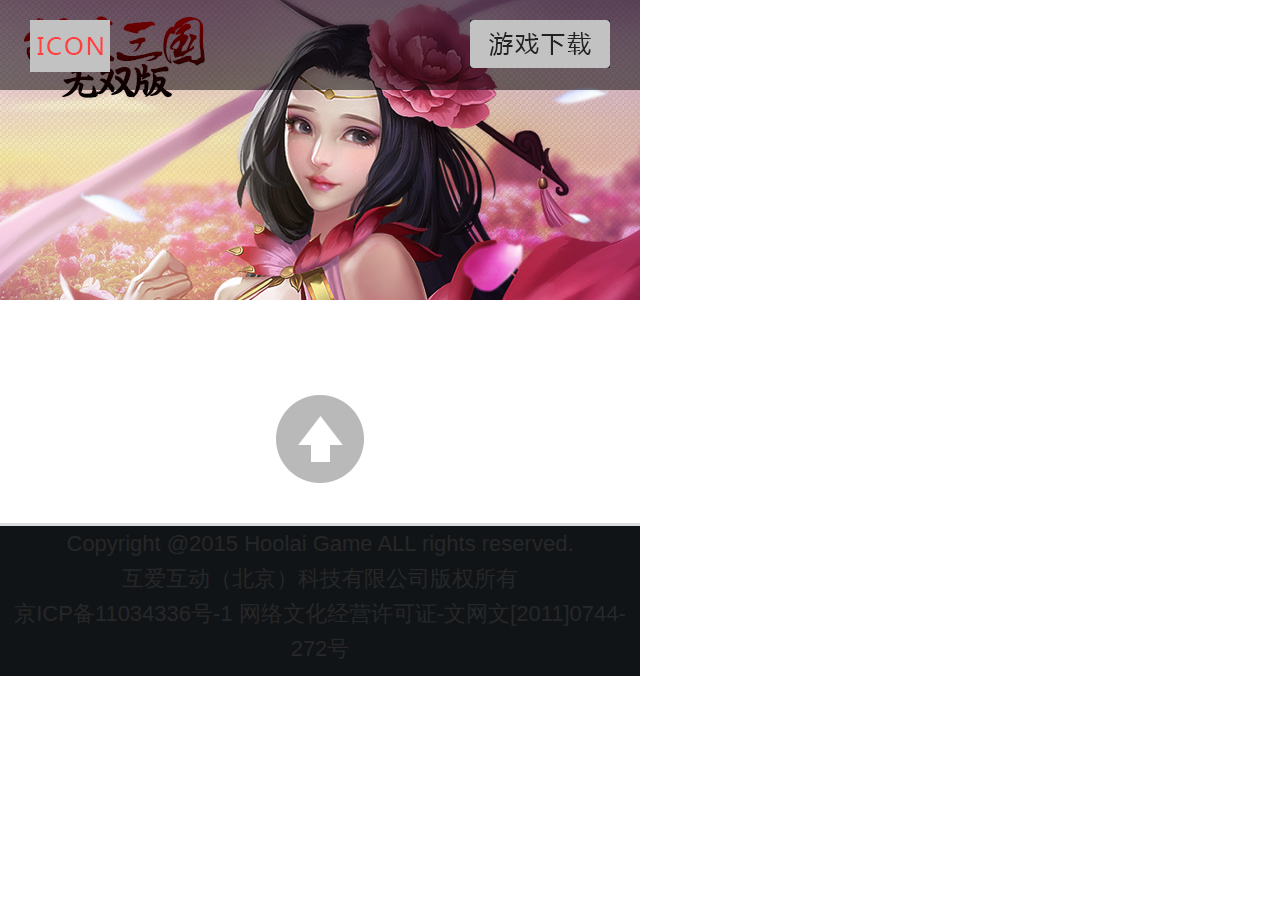
==== newsContent.html @ 8ed96c47 "fir" ====
<!DOCTYPE html>
<html lang="en">

<head>
    <meta charset="UTF-8">
    <meta name="viewport" content="width=640,target-densitydpi=320, minimum-scale=0.5, maximum-scale=2,user-scalable=0">
    <meta name="keywords" content="模板">
    <meta name="description" content="模板 ">
    <meta name="author" content="lizzy">
    <!-- <meta HTTP-EQUIV="Pragma" CONTENT="no-cache"> -->
    <link rel="shortcut icon" href="favicon.ico" type="image/x-icon">
    <title>胡莱三国 无双版</title>
    <link rel="stylesheet" type="text/css" href="css/homepage.css">
    <script type="text/javascript" src="js/jquery-1.11.2.min.js"></script>
    <script type="text/javascript" src="js/newsContent.js"></script>
</head>

<body class="news_content">
    <div class="nav">
        <a href="index.html" class="logo"></a>
        <!-- <img src="images/homepage/logo.jpg" alt="" class="logo"> -->
        <a href="#" class="dl">游戏下载</a>
    </div>
    <div class="bg"></div>
    <div class="wrap">
        <div class="contents">
            <h2 class="head"></h2>
            <h5 class="author"></h5>
            <div class="content"></div>

        </div>
        <a href="#" class="top"></a>
    </div>
    <div class="foot">
        <p>
            Copyright @2015 Hoolai Game ALL rights reserved.
        </p>
        <p>互爱互动（北京）科技有限公司版权所有</p>
        <p>
            京ICP备11034336号-1 网络文化经营许可证-文网文[2011]0744-272号
        </p>
    </div>
</body>

</html>
---- css/homepage.css ----
html,body,div,ul,li,a,img,h1,h2,h3,h4,h5,p{margin:0;padding:0}ul,li{list-style:none}img{border:none}a{text-decoration:none}body{font-family:"Microsoft Yahei",Arial,helvetica,sans_serif;font-weight:normal}div.nav{width:640px;height:90px;background:rgba(0,0,0,0.5);overflow:hidden;position:fixed;top:0;left:0;z-index:10}div.nav a.logo{background:url(../images/homepage/logo.jpg) no-repeat top center;margin-top:20px;margin-left:30px;display:block;width:80px;height:52px;float:left}div.nav a.dl{float:right;margin-right:30px;background:url(../images/homepage/dl.jpg) no-repeat center center;margin-top:20px;display:block;width:140px;height:48px;text-indent:-999px}div.foot{color:#272727;font-size:22px;width:100%;background-color:#111417;height:150px}div.foot p{line-height:35px;text-align:center;color:#272727;font-size:22px}.home{width:640px}.home h2{text-indent:-9999px;width:100%;height:80px;line-height:80px;background:url(../images/homepage/title_bg.jpg) no-repeat center center}.home h2 span{font-size:34px;color:#413f3f;margin-left:30px}.home div.bg{width:100%;height:300px;background:#e2ddda url(../images/homepage/bg.jpg) no-repeat top center;position:relative}.home div.bg div.dl{width:100%;height:140px;position:absolute;bottom:0;left:0}.home div.bg div.dl a{text-indent:-999px;margin-top:40px;display:inline-block;width:180px;height:60px}.home div.bg div.dl a.ios{margin-left:92px;background:url(../images/homepage/ios.jpg) no-repeat 0 0}.home div.bg div.dl a.android{margin-left:60px;background:url(../images/homepage/android.jpg) no-repeat 0 0}.home div.gameinfo{height:480px;width:100%;border-bottom:3px solid #c2c2c2;position:relative}.home div.gameinfo div.info_bg{width:640px;height:401px;background-color:#1e2e3e}.home div.gameinfo div.info_bg img{width:640px;height:290px}.home div.gameinfo div.info_bg div.jieshao_bg{background:url(../images/homepage/jieshao_bar.jpg) no-repeat;width:640px;height:113px}.home div.gameinfo div.info_bg li{margin:15px;display:inline-block}.home div.gameinfo div.info_bg li a{text-align:center;line-height:60px;color:#a4a4a4;font-size:20px;background:url(../images/homepage/wujiang.png) no-repeat;width:124px;height:60px;text-decoration:none;display:inline-block}.home div.gameinfo div.info_bg li a.cur{text-align:center;line-height:60px;color:#212121;font-size:20px;display:inline-block;width:124px;height:60px;background:url(../images/homepage/cur.png) no-repeat}.home div.gameinfo a.btn{text-indent:-999px;width:180px;height:60px;display:block;position:absolute;bottom:30px;left:50%;margin-left:-90px;background:url(../images/homepage/hero.jpg) no-repeat 0 0}.home div.news{width:100%;height:435px;overflow:hidden;position:relative;background-color:#202224}.home div.news h2 span{display:block;text-overflow:ellipsis;overflow:hidden;white-space:nowrap;color:#000;font-size:30px;line-height:80px;padding:0 20px}.home div.news ul.title{overflow:hidden}.home div.news ul.title li{float:left;margin-left:40px}.home div.news ul.title li a{font-size:32px;color:#4a89b5;line-height:80px}.home div.news ul.title li a.current,.home div.news ul.title li a:hover{color:#f00}.home div.news div.contents{width:100%;height:270px;position:relative}.home div.news div.contents ul.content{position:absolute;display:none;top:0;left:0}.home div.news div.contents ul.content li{line-height:52px;padding:0 25px;font-size:28px;color:#fff;display:block;overflow:hidden}.home div.news div.contents ul.content li span.mark{margin-right:20px;float:left}.home div.news div.contents ul.content li span.time{margin-left:20px;float:right}.home div.news div.contents ul.content li a{font-size:28px;color:#595959;text-overflow:ellipsis;overflow:hidden;white-space:nowrap;width:410px;display:inline-block}.home div.news div.contents ul.content li a:hover{color:#f00}.home div.news div.contents ul.content.current{display:block}.home div.news a.more{position:absolute;top:30px;right:20px;font-size:25px;color:#666}.home ul.btns{width:100%;height:130px;background-color:#111417;overflow:hidden}.home ul.btns li{float:left;margin-left:60px}.home ul.btns li a{display:inline-block;width:88px;height:88px;text-indent:-999px;margin-top:20px}.home ul.btns li a.weixin{background:url(../images/homepage/weixin.png) no-repeat center center}.home ul.btns li a.weibo{background:url(../images/homepage/weibo.png) no-repeat center center}.home ul.btns li a.tieba{background:url(../images/homepage/tieba.png) no-repeat center center}.home ul.btns li a.qq{background:url(../images/homepage/qq.png) no-repeat center center}body.news_content{width:640px}body.news_content div.bg{width:100%;height:300px;background:url(../images/homepage/bg.jpg) no-repeat top center}body.news_content div.wrap{border-bottom:3px solid #ddd}body.news_content div.wrap div.contents h2{color:#000;font-size:33px;margin-top:35px;margin-left:20px;margin-bottom:20px}body.news_content div.wrap div.contents h5{color:#9f9f9f;font-size:24px;margin-left:20px;line-height:40px}body.news_content div.wrap div.contents div.content{color:#000;font-size:28px;margin-top:35px;line-height:50px;padding:20px}body.news_content div.wrap a.top{width:88px;height:88px;margin:20px auto 40px auto;display:block;background:url(../images/list/top.png) no-repeat center center}body.news_list{width:640px}body.news_list div.bg{width:100%;height:300px;background:url(../images/homepage/bg.jpg) no-repeat top center}body.news_list div.wrap{width:100%;margin-top:20px;overflow:hidden;padding-bottom:40px;border-bottom:3px solid #ddd}body.news_list div.wrap ul.title{overflow:hidden}body.news_list div.wrap ul.title li{float:left;margin-left:40px}body.news_list div.wrap ul.title li a{font-size:32px;color:#4a89b5;line-height:80px}body.news_list div.wrap ul.title li a.current,body.news_list div.wrap ul.title li a:hover{color:#f00}body.news_list div.wrap div.contents{margin-top:10px;width:100%}body.news_list div.wrap div.contents ul.content{display:none}body.news_list div.wrap div.contents ul.content li{line-height:52px;padding:0 25px;font-size:28px;color:#000;display:block;overflow:hidden}body.news_list div.wrap div.contents ul.content li span.time{margin-left:20px;float:right}body.news_list div.wrap div.contents ul.content li a{font-size:28px;color:#595959;text-overflow:ellipsis;overflow:hidden;white-space:nowrap;width:490px;display:inline-block}body.news_list div.wrap div.contents ul.content li a:hover{color:#f00}body.news_list div.wrap div.contents ul.content.current{display:block}
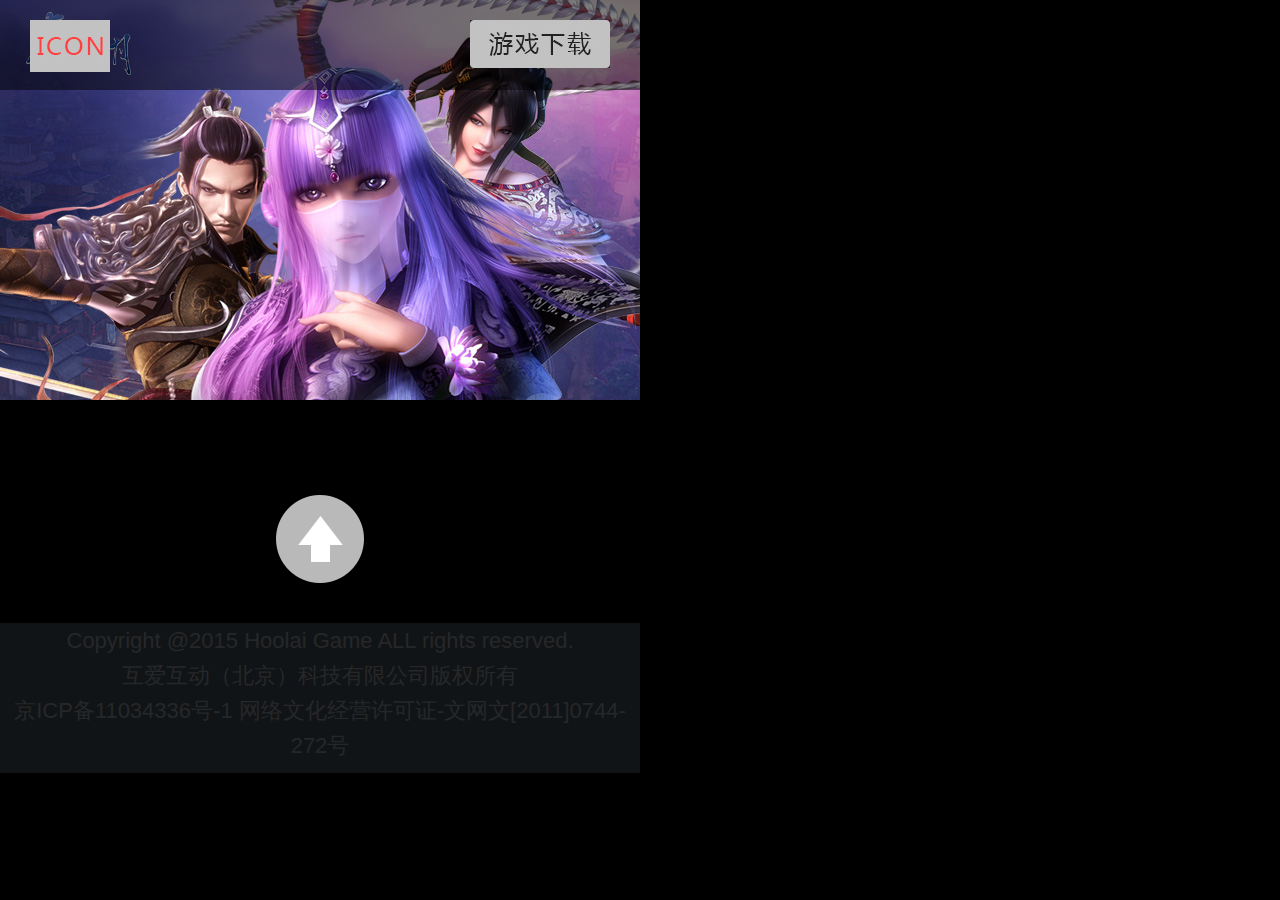
==== commit c6fef77d: "qinshi" ====
--- a/newsContent.html
+++ b/newsContent.html
@@ -4,12 +4,12 @@
 <head>
     <meta charset="UTF-8">
     <meta name="viewport" content="width=640,target-densitydpi=320, minimum-scale=0.5, maximum-scale=2,user-scalable=0">
-    <meta name="keywords" content="模板">
-    <meta name="description" content="模板 ">
+    <meta name="keywords" content="秦时明月">
+    <meta name="description" content="秦时明月 ">
     <meta name="author" content="lizzy">
     <!-- <meta HTTP-EQUIV="Pragma" CONTENT="no-cache"> -->
     <link rel="shortcut icon" href="favicon.ico" type="image/x-icon">
-    <title>胡莱三国 无双版</title>
+    <title>秦时明月</title>
     <link rel="stylesheet" type="text/css" href="css/homepage.css">
     <script type="text/javascript" src="js/jquery-1.11.2.min.js"></script>
     <script type="text/javascript" src="js/newsContent.js"></script>
--- a/css/homepage.css
+++ b/css/homepage.css
@@ -1 +1,388 @@
-html,body,div,ul,li,a,img,h1,h2,h3,h4,h5,p{margin:0;padding:0}ul,li{list-style:none}img{border:none}a{text-decoration:none}body{font-family:"Microsoft Yahei",Arial,helvetica,sans_serif;font-weight:normal}div.nav{width:640px;height:90px;background:rgba(0,0,0,0.5);overflow:hidden;position:fixed;top:0;left:0;z-index:10}div.nav a.logo{background:url(../images/homepage/logo.jpg) no-repeat top center;margin-top:20px;margin-left:30px;display:block;width:80px;height:52px;float:left}div.nav a.dl{float:right;margin-right:30px;background:url(../images/homepage/dl.jpg) no-repeat center center;margin-top:20px;display:block;width:140px;height:48px;text-indent:-999px}div.foot{color:#272727;font-size:22px;width:100%;background-color:#111417;height:150px}div.foot p{line-height:35px;text-align:center;color:#272727;font-size:22px}.home{width:640px}.home h2{text-indent:-9999px;width:100%;height:80px;line-height:80px;background:url(../images/homepage/title_bg.jpg) no-repeat center center}.home h2 span{font-size:34px;color:#413f3f;margin-left:30px}.home div.bg{width:100%;height:300px;background:#e2ddda url(../images/homepage/bg.jpg) no-repeat top center;position:relative}.home div.bg div.dl{width:100%;height:140px;position:absolute;bottom:0;left:0}.home div.bg div.dl a{text-indent:-999px;margin-top:40px;display:inline-block;width:180px;height:60px}.home div.bg div.dl a.ios{margin-left:92px;background:url(../images/homepage/ios.jpg) no-repeat 0 0}.home div.bg div.dl a.android{margin-left:60px;background:url(../images/homepage/android.jpg) no-repeat 0 0}.home div.gameinfo{height:480px;width:100%;border-bottom:3px solid #c2c2c2;position:relative}.home div.gameinfo div.info_bg{width:640px;height:401px;background-color:#1e2e3e}.home div.gameinfo div.info_bg img{width:640px;height:290px}.home div.gameinfo div.info_bg div.jieshao_bg{background:url(../images/homepage/jieshao_bar.jpg) no-repeat;width:640px;height:113px}.home div.gameinfo div.info_bg li{margin:15px;display:inline-block}.home div.gameinfo div.info_bg li a{text-align:center;line-height:60px;color:#a4a4a4;font-size:20px;background:url(../images/homepage/wujiang.png) no-repeat;width:124px;height:60px;text-decoration:none;display:inline-block}.home div.gameinfo div.info_bg li a.cur{text-align:center;line-height:60px;color:#212121;font-size:20px;display:inline-block;width:124px;height:60px;background:url(../images/homepage/cur.png) no-repeat}.home div.gameinfo a.btn{text-indent:-999px;width:180px;height:60px;display:block;position:absolute;bottom:30px;left:50%;margin-left:-90px;background:url(../images/homepage/hero.jpg) no-repeat 0 0}.home div.news{width:100%;height:435px;overflow:hidden;position:relative;background-color:#202224}.home div.news h2 span{display:block;text-overflow:ellipsis;overflow:hidden;white-space:nowrap;color:#000;font-size:30px;line-height:80px;padding:0 20px}.home div.news ul.title{overflow:hidden}.home div.news ul.title li{float:left;margin-left:40px}.home div.news ul.title li a{font-size:32px;color:#4a89b5;line-height:80px}.home div.news ul.title li a.current,.home div.news ul.title li a:hover{color:#f00}.home div.news div.contents{width:100%;height:270px;position:relative}.home div.news div.contents ul.content{position:absolute;display:none;top:0;left:0}.home div.news div.contents ul.content li{line-height:52px;padding:0 25px;font-size:28px;color:#fff;display:block;overflow:hidden}.home div.news div.contents ul.content li span.mark{margin-right:20px;float:left}.home div.news div.contents ul.content li span.time{margin-left:20px;float:right}.home div.news div.contents ul.content li a{font-size:28px;color:#595959;text-overflow:ellipsis;overflow:hidden;white-space:nowrap;width:410px;display:inline-block}.home div.news div.contents ul.content li a:hover{color:#f00}.home div.news div.contents ul.content.current{display:block}.home div.news a.more{position:absolute;top:30px;right:20px;font-size:25px;color:#666}.home ul.btns{width:100%;height:130px;background-color:#111417;overflow:hidden}.home ul.btns li{float:left;margin-left:60px}.home ul.btns li a{display:inline-block;width:88px;height:88px;text-indent:-999px;margin-top:20px}.home ul.btns li a.weixin{background:url(../images/homepage/weixin.png) no-repeat center center}.home ul.btns li a.weibo{background:url(../images/homepage/weibo.png) no-repeat center center}.home ul.btns li a.tieba{background:url(../images/homepage/tieba.png) no-repeat center center}.home ul.btns li a.qq{background:url(../images/homepage/qq.png) no-repeat center center}body.news_content{width:640px}body.news_content div.bg{width:100%;height:300px;background:url(../images/homepage/bg.jpg) no-repeat top center}body.news_content div.wrap{border-bottom:3px solid #ddd}body.news_content div.wrap div.contents h2{color:#000;font-size:33px;margin-top:35px;margin-left:20px;margin-bottom:20px}body.news_content div.wrap div.contents h5{color:#9f9f9f;font-size:24px;margin-left:20px;line-height:40px}body.news_content div.wrap div.contents div.content{color:#000;font-size:28px;margin-top:35px;line-height:50px;padding:20px}body.news_content div.wrap a.top{width:88px;height:88px;margin:20px auto 40px auto;display:block;background:url(../images/list/top.png) no-repeat center center}body.news_list{width:640px}body.news_list div.bg{width:100%;height:300px;background:url(../images/homepage/bg.jpg) no-repeat top center}body.news_list div.wrap{width:100%;margin-top:20px;overflow:hidden;padding-bottom:40px;border-bottom:3px solid #ddd}body.news_list div.wrap ul.title{overflow:hidden}body.news_list div.wrap ul.title li{float:left;margin-left:40px}body.news_list div.wrap ul.title li a{font-size:32px;color:#4a89b5;line-height:80px}body.news_list div.wrap ul.title li a.current,body.news_list div.wrap ul.title li a:hover{color:#f00}body.news_list div.wrap div.contents{margin-top:10px;width:100%}body.news_list div.wrap div.contents ul.content{display:none}body.news_list div.wrap div.contents ul.content li{line-height:52px;padding:0 25px;font-size:28px;color:#000;display:block;overflow:hidden}body.news_list div.wrap div.contents ul.content li span.time{margin-left:20px;float:right}body.news_list div.wrap div.contents ul.content li a{font-size:28px;color:#595959;text-overflow:ellipsis;overflow:hidden;white-space:nowrap;width:490px;display:inline-block}body.news_list div.wrap div.contents ul.content li a:hover{color:#f00}body.news_list div.wrap div.contents ul.content.current{display:block}+html,
+body,
+div,
+ul,
+li,
+a,
+img,
+h1,
+h2,
+h3,
+h4,
+h5,
+p {
+  margin: 0px;
+  padding: 0px;
+}
+ul,
+li {
+  list-style: none;
+}
+img {
+  border: none;
+}
+a {
+  text-decoration: none;
+}
+body {
+  font-family: "Microsoft Yahei", Arial, helvetica, sans_serif;
+  font-weight: normal;
+}
+div.nav {
+  width: 640px;
+  height: 90px;
+  background: rgba(0, 0, 0, 0.5);
+  overflow: hidden;
+  position: fixed;
+  top: 0px;
+  left: 0px;
+  z-index: 10;
+}
+div.nav a.logo {
+  background: url(../images/homepage/logo.jpg) no-repeat top center;
+  margin-top: 20px;
+  margin-left: 30px;
+  display: block;
+  width: 80px;
+  height: 52px;
+  float: left;
+}
+div.nav a.dl {
+  float: right;
+  margin-right: 30px;
+  background: url(../images/homepage/dl.jpg) no-repeat center center;
+  margin-top: 20px;
+  display: block;
+  width: 140px;
+  height: 48px;
+  text-indent: -999px;
+}
+div.foot {
+  color: #272727;
+  font-size: 22px;
+  width: 100%;
+  background-color: #111417;
+  height: 150px;
+}
+div.foot p {
+  line-height: 35px;
+  text-align: center;
+  color: #272727;
+  font-size: 22px;
+}
+.home {
+  width: 640px;
+}
+.home h2 {
+  text-indent: -9999px;
+  width: 100%;
+  height: 80px;
+  line-height: 80px;
+  background: url(../images/homepage/title_bg.jpg) no-repeat center center;
+}
+.home h2 span {
+  font-size: 34px;
+  color: #413f3f;
+  margin-left: 30px;
+}
+.home div.bg {
+  width: 100%;
+  height: 300px;
+  background: #e2ddda url(../images/homepage/bg.jpg) no-repeat top center;
+  position: relative;
+}
+.home div.bg div.dl {
+  width: 100%;
+  height: 140px;
+  position: absolute;
+  bottom: 0px;
+  left: 0px;
+}
+.home div.bg div.dl a {
+  text-indent: -999px;
+  margin-top: 40px;
+  display: inline-block;
+  width: 180px;
+  height: 60px;
+}
+.home div.bg div.dl a.ios {
+  margin-left: 92px;
+  background: url(../images/homepage/ios.png) no-repeat 0 0;
+}
+.home div.bg div.dl a.android {
+  margin-left: 60px;
+  background: url(../images/homepage/android.png) no-repeat 0 0;
+}
+.home div.gameinfo {
+  height: 480px;
+  width: 100%;
+  border-bottom: 3px solid #c2c2c2;
+  position: relative;
+}
+.home div.gameinfo div.info_bg {
+  width: 640px;
+  height: 401px;
+  background-color: #1e2e3e;
+}
+.home div.gameinfo div.info_bg img {
+  width: 640px;
+  height: 290px;
+}
+.home div.gameinfo div.info_bg div.jieshao_bg {
+  background: url(../images/homepage/jieshao_bar.jpg) no-repeat;
+  width: 640px;
+  height: 113px;
+}
+.home div.gameinfo div.info_bg li {
+  margin: 15px;
+  display: inline-block;
+}
+.home div.gameinfo div.info_bg li a {
+  text-align: center;
+  line-height: 60px;
+  color: #a4a4a4;
+  font-size: 20px;
+  background: url(../images/homepage/wujiang.png) no-repeat;
+  width: 124px;
+  height: 60px;
+  text-decoration: none;
+  display: inline-block;
+}
+.home div.gameinfo div.info_bg li a.cur {
+  text-align: center;
+  line-height: 60px;
+  color: #212121;
+  font-size: 20px;
+  display: inline-block;
+  width: 124px;
+  height: 60px;
+  background: url(../images/homepage/cur.png) no-repeat;
+}
+.home div.gameinfo a.btn {
+  text-indent: -999px;
+  width: 180px;
+  height: 60px;
+  display: block;
+  position: absolute;
+  bottom: 30px;
+  left: 50%;
+  margin-left: -90px;
+  background: url(../images/homepage/hero.jpg) no-repeat 0 0;
+}
+.home div.news {
+  width: 100%;
+  height: 435px;
+  overflow: hidden;
+  position: relative;
+  background-color: #202224;
+}
+.home div.news h2 span {
+  display: block;
+  text-overflow: ellipsis;
+  overflow: hidden;
+  white-space: nowrap;
+  color: #000;
+  font-size: 30px;
+  line-height: 80px;
+  padding: 0px 20px;
+}
+.home div.news ul.title {
+  overflow: hidden;
+}
+.home div.news ul.title li {
+  float: left;
+  margin-left: 40px;
+}
+.home div.news ul.title li a {
+  font-size: 32px;
+  color: #4a89b5;
+  line-height: 80px;
+}
+.home div.news ul.title li a.current,
+.home div.news ul.title li a:hover {
+  color: #ddd;
+}
+.home div.news div.contents {
+  width: 100%;
+  height: 270px;
+  position: relative;
+}
+.home div.news div.contents ul.content {
+  position: absolute;
+  display: none;
+  top: 0px;
+  left: 0px;
+}
+.home div.news div.contents ul.content li {
+  line-height: 52px;
+  padding: 0px 25px;
+  font-size: 28px;
+  color: #4D4B4B;
+  display: block;
+  overflow: hidden;
+}
+.home div.news div.contents ul.content li span.mark {
+  margin-right: 20px;
+  float: left;
+}
+.home div.news div.contents ul.content li span.time {
+  margin-left: 20px;
+  float: right;
+}
+.home div.news div.contents ul.content li a {
+  font-size: 28px;
+  color: #595959;
+  text-overflow: ellipsis;
+  overflow: hidden;
+  white-space: nowrap;
+  width: 410px;
+  display: inline-block;
+}
+.home div.news div.contents ul.content li a:hover {
+  color: #ddd;
+}
+.home div.news div.contents ul.content.current {
+  display: block;
+}
+.home div.news a.more {
+  position: absolute;
+  top: 30px;
+  right: 20px;
+  font-size: 25px;
+  color: #666;
+}
+.home ul.btns {
+  width: 100%;
+  height: 130px;
+  background-color: #111417;
+  /*    border-top: 3px solid #c2c2c2;
+     border-bottom: 3px solid #c2c2c2; */
+  overflow: hidden;
+}
+.home ul.btns li {
+  float: left;
+  margin-left: 60px;
+}
+.home ul.btns li a {
+  display: inline-block;
+  width: 88px;
+  height: 88px;
+  text-indent: -999px;
+  margin-top: 20px;
+}
+.home ul.btns li a.weixin {
+  background: url(../images/homepage/weixin.png) no-repeat center center;
+}
+.home ul.btns li a.weibo {
+  background: url(../images/homepage/weibo.png) no-repeat center center;
+}
+.home ul.btns li a.tieba {
+  background: url(../images/homepage/tieba.png) no-repeat center center;
+}
+.home ul.btns li a.qq {
+  background: url(../images/homepage/qq.png) no-repeat center center;
+}
+body.news_content {
+  width: 640px;
+  background-color: #000;
+}
+body.news_content div.bg {
+  width: 100%;
+  height: 400px;
+  background: #ffffff url(../images/homepage/bg.jpg) no-repeat top center;
+}
+body.news_content div.wrap div.contents {
+  background-color: #000;
+}
+body.news_content div.wrap div.contents h2 {
+  text-align: center;
+  color: #595959;
+  font-size: 33px;
+  margin-top: 35px;
+  margin-left: 20px;
+  margin-bottom: 20px;
+}
+body.news_content div.wrap div.contents h5 {
+  color: #9f9f9f;
+  font-size: 24px;
+  margin-left: 20px;
+  line-height: 40px;
+}
+body.news_content div.wrap div.contents div.content {
+  color: #595959;
+  font-size: 28px;
+  margin-top: 35px;
+  line-height: 50px;
+  padding: 20px;
+}
+body.news_content div.wrap a.top {
+  width: 88px;
+  height: 88px;
+  margin: 20px auto 40px auto;
+  display: block;
+  background: url(../images/list/top.png) no-repeat center center;
+}
+body.news_list {
+  width: 640px;
+}
+body.news_list div.bg {
+  width: 100%;
+  height: 400px;
+  background: url(../images/homepage/bg.jpg) no-repeat top center;
+}
+body.news_list div.wrap {
+  width: 100%;
+  overflow: hidden;
+  padding-bottom: 40px;
+  background-color: #000;
+}
+body.news_list div.wrap ul.title {
+  overflow: hidden;
+}
+body.news_list div.wrap ul.title li {
+  float: left;
+  margin-left: 50px;
+}
+body.news_list div.wrap ul.title li a {
+  font-size: 32px;
+  color: #4a89b5;
+  line-height: 80px;
+}
+body.news_list div.wrap ul.title li a.current,
+body.news_list div.wrap ul.title li a:hover {
+  color: #ddd;
+}
+body.news_list div.wrap div.contents {
+  margin-top: 10px;
+  width: 100%;
+}
+body.news_list div.wrap div.contents ul.content {
+  display: none;
+}
+body.news_list div.wrap div.contents ul.content li {
+  line-height: 52px;
+  padding: 0px 25px;
+  font-size: 28px;
+  color: #000;
+  display: block;
+  overflow: hidden;
+}
+body.news_list div.wrap div.contents ul.content li span.time {
+  margin-left: 20px;
+  float: right;
+}
+body.news_list div.wrap div.contents ul.content li a {
+  font-size: 28px;
+  color: #595959;
+  text-overflow: ellipsis;
+  overflow: hidden;
+  white-space: nowrap;
+  width: 490px;
+  display: inline-block;
+}
+body.news_list div.wrap div.contents ul.content li a:hover {
+  color: #ddd;
+}
+body.news_list div.wrap div.contents ul.content.current {
+  display: block;
+}
